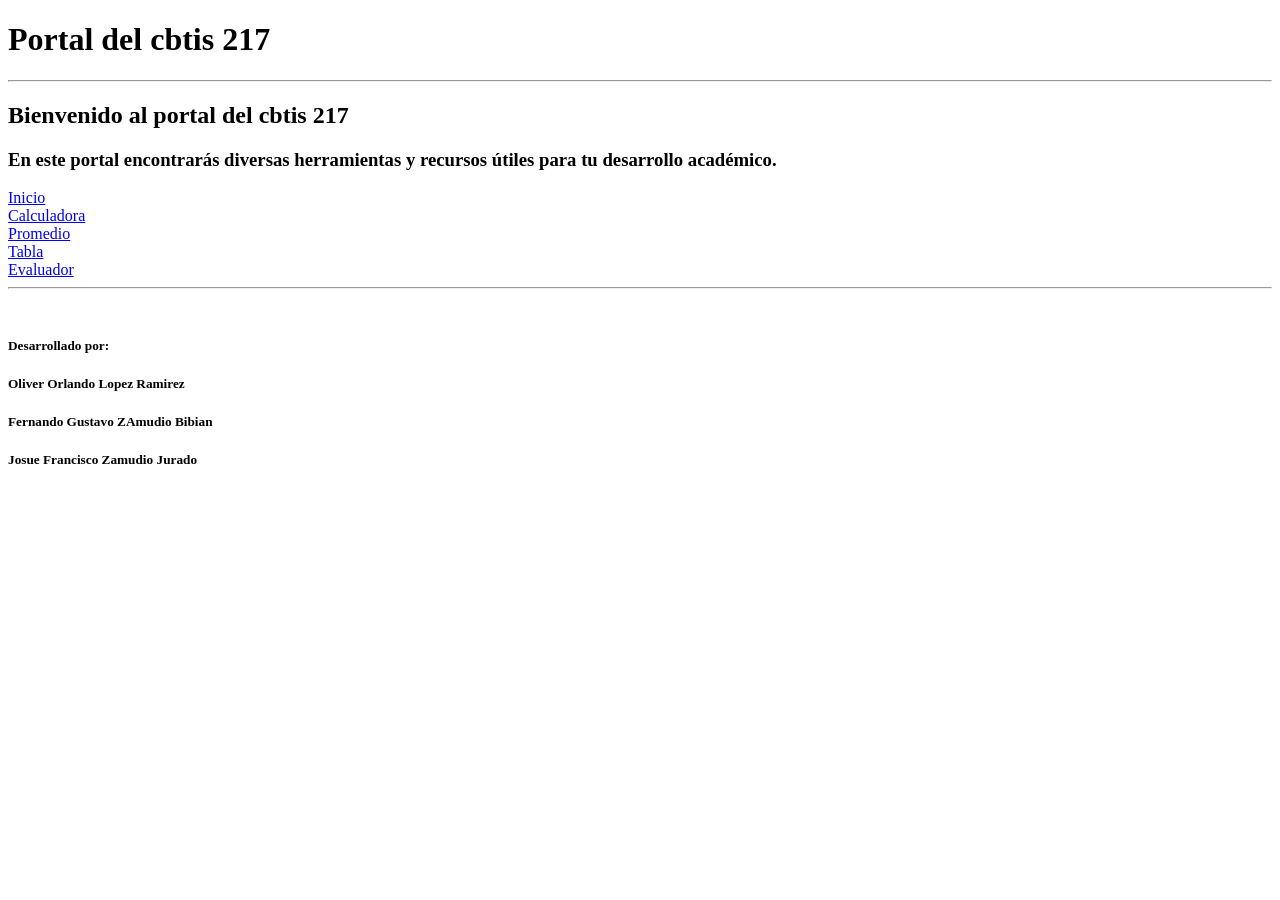
==== index.html @ 907c6a99 "ya esta el menuuuu" ====
<!DOCTYPE html>
<html lang="en">
<head>
    <meta charset="UTF-8">
    <meta name="viewport" content="width=device-width, initial-scale=1.0">
    <title>Portal del cbtis 217</title>
</head>
<body>
    <h1>Portal del cbtis 217</h1> 
    <hr>
    <h2>Bienvenido al portal del cbtis 217</h2>
    <h3>En este portal encontrarás diversas herramientas y recursos útiles para tu desarrollo académico.</h3>
<nav>
<a href="index.php">Inicio</a> <br>
<a href="calculadora.php">Calculadora</a> <br>
<a href="promedio.php">Promedio</a> <br>
<a href="tabla.php">Tabla</a> <br>
<a href="evaluador.php">Evaluador</a> <br>
</nav>
<hr>
<br>
<h5>Desarrollado por:</h5> 
<h5>Oliver Orlando Lopez Ramirez</h5> 
<h5>Fernando  Gustavo ZAmudio Bibian</h5> 
<h5>Josue Francisco Zamudio Jurado</h5> 
</body>
</html>
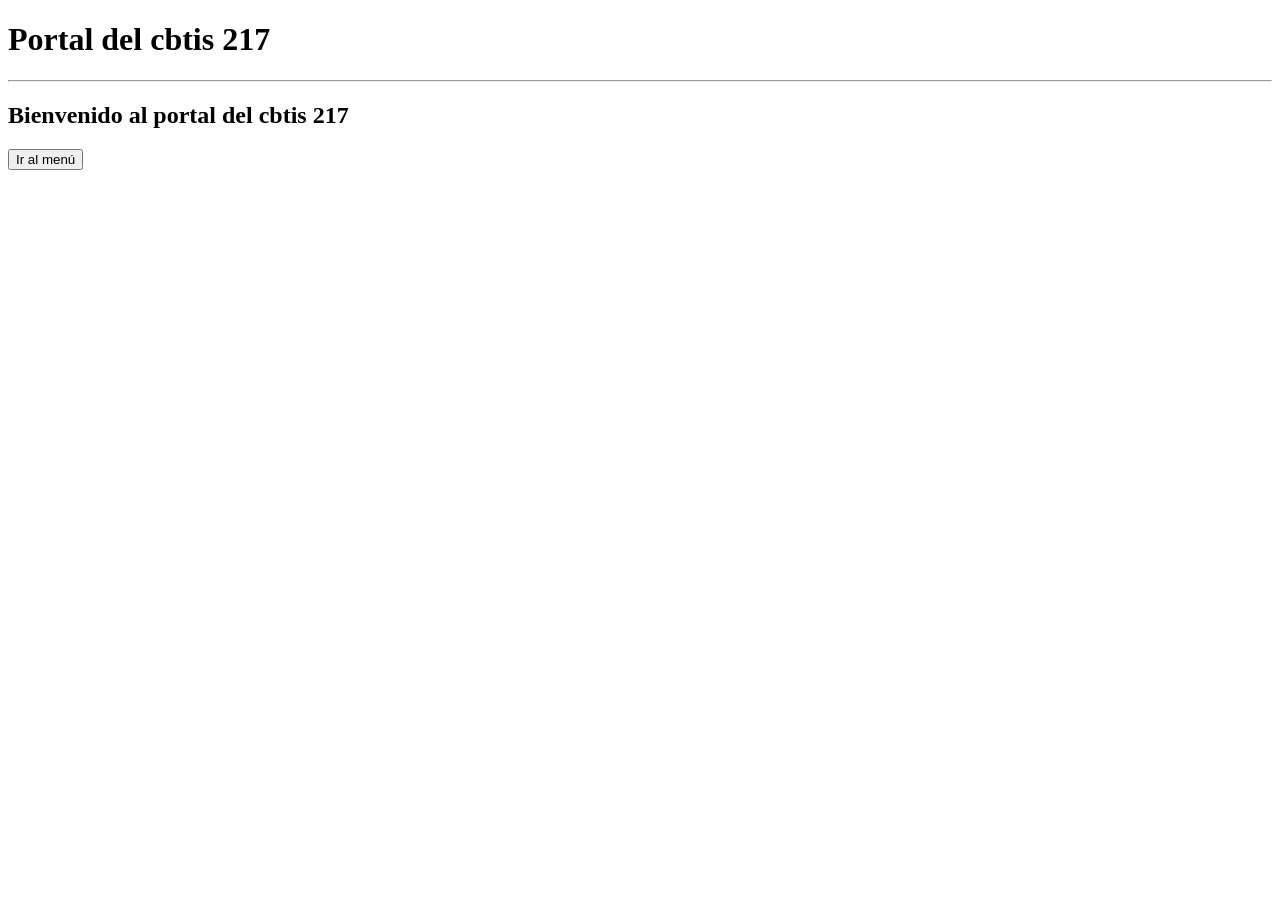
==== commit bf11a603: "beta del menu de inicio" ====
--- a/index.html
+++ b/index.html
@@ -9,19 +9,6 @@
     <h1>Portal del cbtis 217</h1> 
     <hr>
     <h2>Bienvenido al portal del cbtis 217</h2>
-    <h3>En este portal encontrarás diversas herramientas y recursos útiles para tu desarrollo académico.</h3>
-<nav>
-<a href="index.php">Inicio</a> <br>
-<a href="calculadora.php">Calculadora</a> <br>
-<a href="promedio.php">Promedio</a> <br>
-<a href="tabla.php">Tabla</a> <br>
-<a href="evaluador.php">Evaluador</a> <br>
-</nav>
-<hr>
-<br>
-<h5>Desarrollado por:</h5> 
-<h5>Oliver Orlando Lopez Ramirez</h5> 
-<h5>Fernando  Gustavo ZAmudio Bibian</h5> 
-<h5>Josue Francisco Zamudio Jurado</h5> 
+    <button onclick="window.location.href='Menu.html'">Ir al menú</button>
 </body>
 </html>
